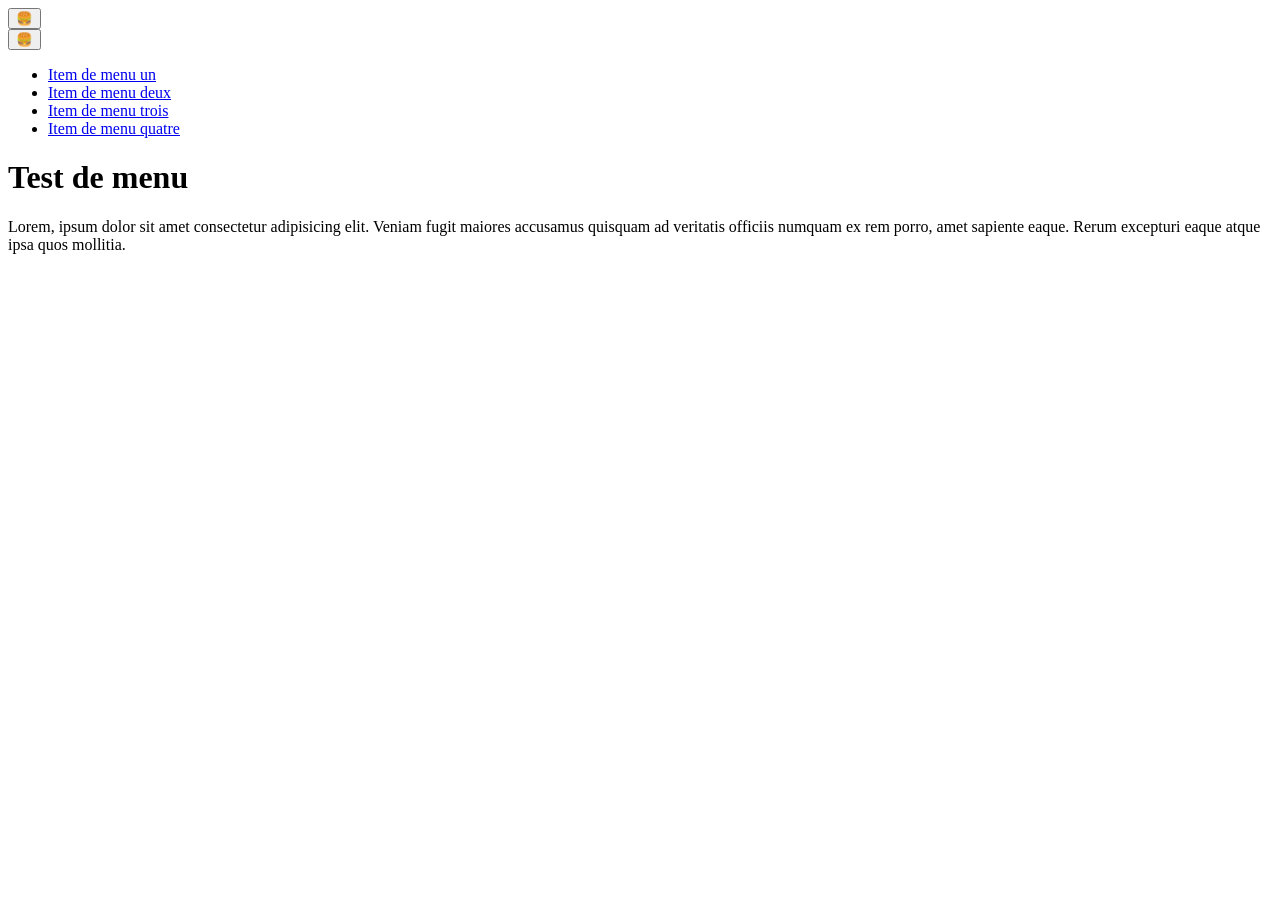
==== index.html @ f31b90c8 "Initial commit" ====
<!DOCTYPE html>
<html lang="fr">

<head>
  <meta charset="utf-8">
  <meta name="viewport" content="width=device-width, initial-scale=1">
  <title>Test de menu</title>
  <link rel="stylesheet" href="css/style.css">
</head>

<body>
  <header class="header header--home">

    <!-- Menu principal -->
    <button class="burger" type="button" aria-label="Menu">
      🍔
    </button>

    <nav class="menu" aria-label="Main menu">
      <button class="menu__close burger burger--close" type="button" aria-label="Close the menu">
        🍔
      </button>
      <ul class="menu__list">
        <li class="menu__item"><a class="menu__link" href="#">Item de menu un</a></li>
        <li class="menu__item"><a class="menu__link" href="#">Item de menu deux</a></li>
        <li class="menu__item"><a class="menu__link" href="#">Item de menu trois</a></li>
        <li class="menu__item"><a class="menu__link" href="#">Item de menu quatre</a></li>
      </ul>
    </nav>
    <!-- Fin du menu principal -->
  </header>

  <!-- Contenu principal de la page -->
  <main>
    <h1>Test de menu</h1>
    <p>
      Lorem, ipsum dolor sit amet consectetur adipisicing elit. Veniam fugit maiores accusamus quisquam ad veritatis
      officiis numquam ex rem porro, amet sapiente eaque. Rerum excepturi eaque atque ipsa quos mollitia.
    </p>
  </main>
  <!-- Fin du contenu principal -->

</body>

</html>
---- css/style.css ----
/* code css à faire */
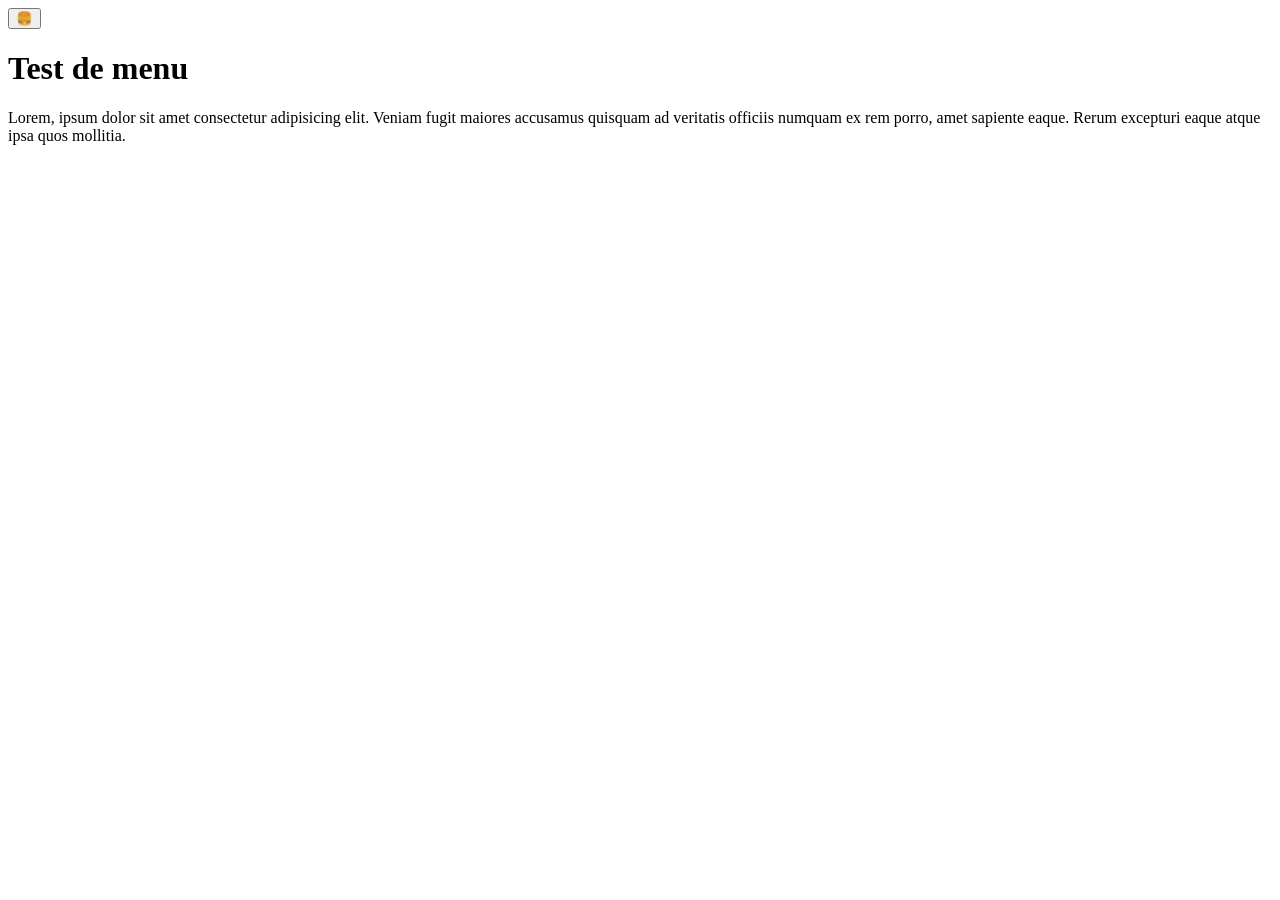
==== commit 8dabe6a1: "Déclarer le menu comme popover" ====
--- a/index.html
+++ b/index.html
@@ -16,7 +16,8 @@
       🍔
     </button>
 
-    <nav class="menu" aria-label="Main menu">
+    <nav class="menu" id="menu" popover aria-label="Main menu">
+
       <button class="menu__close burger burger--close" type="button" aria-label="Close the menu">
         🍔
       </button>
